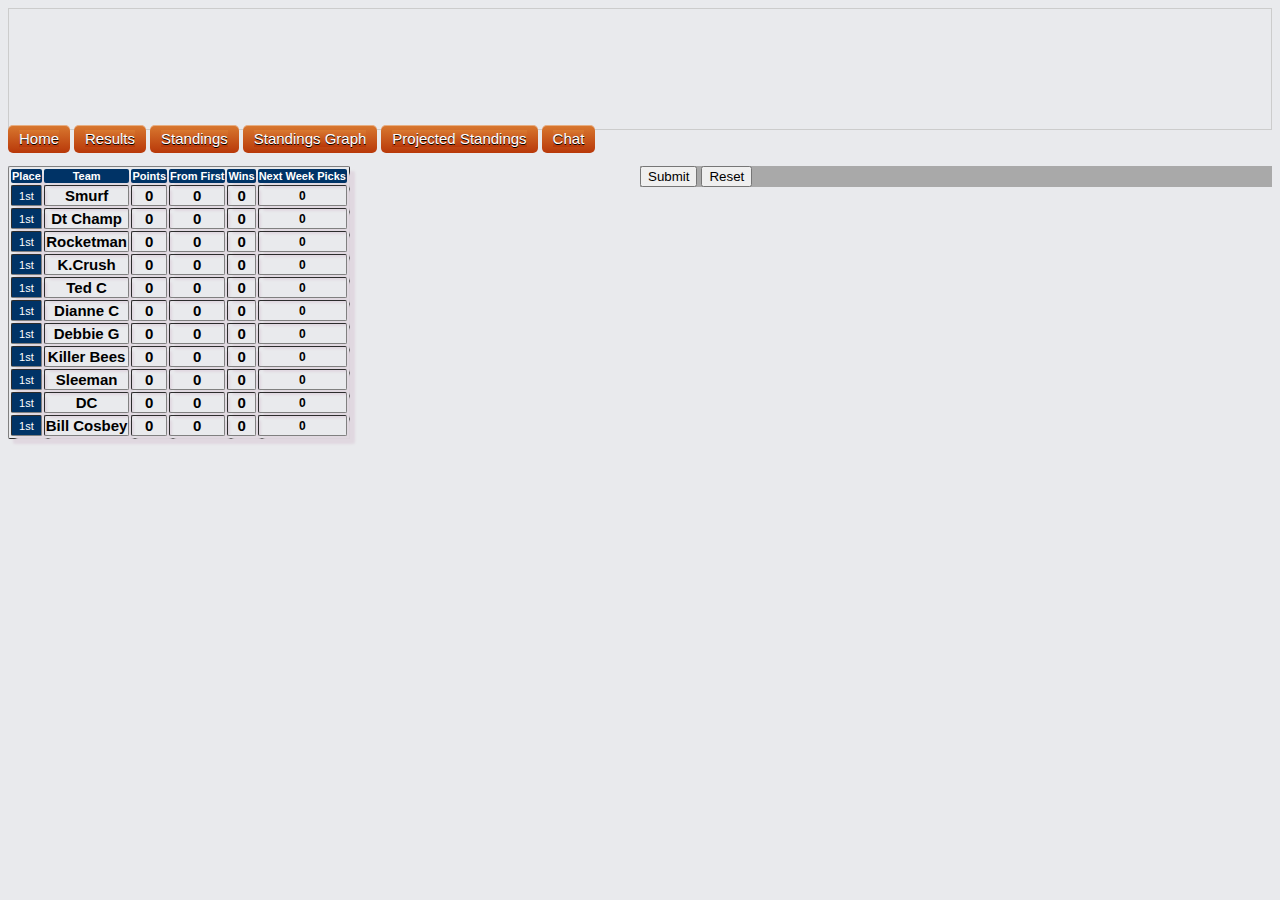
==== proStandings.html @ ed8f66e8 "fantasy Nascar" ====
<!DOCTYPE html>
<html xmlns = "http://www.w3.org/1999/xhtml">

<head>
<link rel="stylesheet" type="text/css" href="Format.css">
<meta charset="utf-8">
<title> Standings 2015</title>
<script src="arr.js" type="text/javascript"></script>
<script src="home.html" type="text/javascript"></script>

</head>
<body>
	<div class = "header"></div>
	<a href="home.html"  class="bf_button"><span>Home</span></a>
	<a href="results.html"  class="bf_button"><span>Results</span></a>
	<a href="standings.html"  class="bf_button"><span>Standings</span></a>
	<a href="standingsGraph.html"  class="bf_button"><span>Standings Graph</span></a>
	<a href="proStandings.html"  class="bf_button"><span>Projected Standings</span></a>
	<a href="chat.html"  class="bf_button"><span>Chat</span></a>
	</br>
   </br>

	<div id="leftSide">
	<script>
		
		
		var i;
		var driverName=getDriverName();
		var scoreArr=[0,0,0,0,0,0,0,0,0,0,0,0,0,0,0];
		var winArr=[0,0,0,0,0,0,0,0,0,0,0,0,0,0,0];
		var placeArr= [0,0,0,0,0,0,0,0,0,0,0,0,0,0,0];
   		var thisStanding=[0,0,0,0,0,0,0,0,0,0,0,0,0,0,0];
		var place=getPlaces();
		var playersName=getPlayersName();
		var numberOfWeeks=getWeekNumber();
		var fullpicks=getPlayersPicks();
		var driverName=getDriverName();
		var weeksNumber= getWeekNumber();

		//find point total
		for (i=0;i<playersName.length;i++){	
			scoreArr[i]=getAllPoints(i);
			winArr[i]=getAllWins(i);
		}


			
		var nameArr =getPlayersName();
		var slot;
		
		document.write('<table border="1">');
		//header
		document.write('<tr>');
  		document.write('<th>' + 'Place' + '</th>');
  		document.write('<th>' + 'Team' + '</th>');
  		document.write('<th>' + 'Points' + '</th>');
  		document.write('<th>' + 'From First'+ '</th>');
  		document.write('<th>' + 'Wins' + '</th>');
  		document.write('<th>' + 'Next Week Picks' + '</th>');
   		
   		document.write('</tr>');
   		var firstPoint = Math.min.apply(Math,scoreArr);
   		
   		for (i=0;i<nameArr.length;i++){
   			slot = scoreArr.indexOf(Math.min.apply(Math,scoreArr));
			document.write('<tr>');
			placeArr[i]=scoreArr[slot];
			var a = placeArr.indexOf(scoreArr[slot]);
			var playersPoints =scoreArr[slot];
			thisStanding[slot]=a+1;
			document.write('<td id="placeCol">' + place[a] + '</td>');
	  		document.write('<td id="row2">' + nameArr[slot] + '</td>');
	  		document.write('<td id="row2">' + scoreArr[slot] + '</td>');
	  		var fromFirst = firstPoint-scoreArr[slot];
	  		document.write('<td id="row2">' + fromFirst + '</td>');
	  		document.write('<td id="row2">' + winArr[slot] + '</td>');
	  		
	  		
	  		document.write('<td id="row3">' + driverName[driverName.indexOf(fullpicks[slot][numberOfWeeks+1])+1]+ '</td>');
	  		

	  		document.write('</tr>');
	  		scoreArr[slot] = 1000000;

  		}
   		document.write('</table>');
   		if (showStandings==1){
   			document.write(thisStanding);
   		}

	</script>
	</div>

	   <div id="rightSide">
	   	<form action="notRealStandings.php" method="get">
   			<script>
   			var usedPeople=[0,0,0,0,0,0,0,0,0,0,0,0,0,0,0];
   			var varNames=["a","b","c","d","e","f","g","h","i","j","k","l","m","n","o"];
   			var varSecondNames=["aa","bb","cc","dd","ee","ff","gg","hh","ii","jj","kk","ll","mm","nn","oo"];
   			var arrSlot=0;
   			var driverNameForAddScore=["0","0","0","0","0","0","0","0","0","0","0","0","0","0","0"];
   			for(var x = 0; x< varNames.length; x++){
   				var carNumber=fullpicks[x][weeksNumber+1];
   				if(usedPeople.indexOf(carNumber)==-1){
   					usedPeople[arrSlot]=carNumber;
   					driverNameForAddScore[arrSlot]=driverName[driverName.indexOf(fullpicks[x][weeksNumber+1])+1];
   					arrSlot ++;
   				}	
			}
			for(x= 0; x<arrSlot; x++){
				var temp = driverNameForAddScore[x];
				//this is to send the number of the driver to the other page
				document.write('<input type="hidden" name="'+ varSecondNames[x] +'" value='+usedPeople[x] +'> ');
				//this is to send the point that the driver had earned 
				document.write(temp + ' : <input type="text" length="2" name='+ varNames[x] +'> '+ '</br>' );
			}
			//to tell the other page how many variables to expect
				document.write('<input type="hidden" length="2" name="numberOfDrivers" value='+arrSlot +'> ');

			</script>
			
			<input type="submit" value="Submit" />
			<form action="proStandings.html" method="get">
          		<button id="reset" type="reset"> Reset </button>
         	</form> 
		</form>
	
		
		
	
  	
	</div>


</body>
</html>
---- Format.css ----
body{
	background-color: #e9eaed;
}

.header {
    height:75px;
    background: url(Header.jpg) center 50% no-repeat;
    background-size:100%;
    border:1px solid #CCC;
    height: 120px;
}


.bf_button {  
  border: 0px solid #000000;
   background: #b83809;
   background: -webkit-gradient(linear, left top, left bottom, from(#d97930), to(#b83809));
   background: -webkit-linear-gradient(top, #d97930, #b83809);
   background: -moz-linear-gradient(top, #d97930, #b83809);
   background: -ms-linear-gradient(top, #d97930, #b83809);
   background: -o-linear-gradient(top, #d97930, #b83809);
   background-image: -ms-linear-gradient(top, #d97930 0%, #b83809 100%);
   padding: 5.5px 11px;
   -webkit-border-radius: 5px;
   -moz-border-radius: 5px;
   border-radius: 5px;
   -webkit-box-shadow: rgba(255,255,255,0.4) 0 0px 0, inset rgba(255,255,255,0.4) 0 1px 0;
   -moz-box-shadow: rgba(255,255,255,0.4) 0 0px 0, inset rgba(255,255,255,0.4) 0 1px 0;
   box-shadow: rgba(255,255,255,0.4) 0 0px 0, inset rgba(255,255,255,0.4) 0 1px 0;
   text-shadow: #000000 0 1px 0;
   color: #ffffff;
   font-size: 15px;
   font-family: helvetica, serif;
   text-decoration: none;
   vertical-align: left;
 } 

.bf_button:hover {  
    border: 0px solid #000000;
   text-shadow: #000000 0 1px 0;
   background: #d45b2f;
   background: -webkit-gradient(linear, left top, left bottom, from(#e67c35), to(#d45b2f));
   background: -webkit-linear-gradient(top, #e67c35, #d45b2f);
   background: -moz-linear-gradient(top, #e67c35, #d45b2f);
   background: -ms-linear-gradient(top, #e67c35, #d45b2f);
   background: -o-linear-gradient(top, #e67c35, #d45b2f);
   background-image: -ms-linear-gradient(top, #e67c35 0%, #d45b2f 100%);
   color: #fff;
} 

.bf_button span{  
    text-shadow: #000000 0 1px 0;
   border: 0px solid #000000;
   background: #b83709;
   background: -webkit-gradient(linear, left top, left bottom, from(#d97930), to(#d45b2f));
   background: -webkit-linear-gradient(top, #d97930, #b83709);
   background: -moz-linear-gradient(top, #d97930, #b83709);
   background: -ms-linear-gradient(top, #d97930, #b83709);
   background: -o-linear-gradient(top, #d97930, #b83709);
   background-image: -ms-linear-gradient(top, #d97930 0%, #b83709 100%);
   color: #fff;
 }

.main{
 	 margin: 0;
 	 display: inline; 
}
#rightSide{
  text-align: left;
  display: block;
  float: right;
  background-color: darkgray;
  width: 50%;
}
#rightSideNoColor{
  text-align: left;
  display: block;
  float: right;
  width: 60%;
}
#leftSide{
  float: left;
  width: 47%;
}

h2{
  color: white;
  font-size: 62px;
  text-shadow: black 0.1em 0.1em 0.2em
}

table, td, th{
text-align: center;
font-size: 11px;
font-family: arial;
box-shadow: 5px 5px 2.5px #E0D8E0;
 border-radius: 2px
}
th{
background-color:#003366;
color:white;
font-family: arial;
border:1px none;

}

td#row1{
  text-align: center;
  background-color: #003366;
  color:white;
  font-family: arial;
  font-style: arial;
  font-weight: bold;
}
td#placeCol{
  text-align: center;
  background-color: #003366;
  color:white;
  font-family: arial;
  font-style: arial;
}
td#placeCol2{
  font-size: 14px;
}
td#row2{ 
  text-align: center;
  font-weight: bold;
  font-size: 15px;
 }
 td#row3{ 
  text-align: center;
  font-weight: bold;
  font-size: 12px;
 }
td#improve{ 
  text-align: center;
  font-weight: bold;
  font-size: 15px;
  background-color:darkgreen;
 }
 td#deprove{ 
  text-align: center;
  font-weight: bold;
  font-size: 15px;
  background-color: #BB2121;
 }

 td#raceCol{ 
  text-align: center;
  font-weight: bold;
  color:white;
  border: none;
  font-family: arial;
  background-color: #003366;
 }

 td#pushRight{
  text-align: right;
 }
 td#finalRow{
  text-align: center;
  background-color: darkgray;
  font-weight: bold;
 }
  td#adriver{
  text-align: center;
  background-color: #404040 ;
  font-style: italic;
 }

 td#weekCol{
  text-align: right;
  font-weight: bold;
 }
 td#pic{
  text-align: center;
  font-style: italic;
  font-weight: bold;
  font-size: 12px;
  color: darkred;
 }
 td#win{
 	background-image: url("winner.jpg");
    background-size:200%;
   
    font-weight: bolder;
    font:Arial;
 }
 td#winc{
  background-color:darkgreen;
  color:white;
  text-align: center;
 }
 td#totalPoints{
  font-size: 14px;
  font-weight: bold;
 }
 td#backup{
  background-color: #383838 ;
  color:white;
  text-align: center;
 }


#triLeft{
  position: fixed;
  left: 0%;
  right:336px;
}
#triMiddle{
  position: fixed;
  left: 343px;
  right: 50%;
  top: 230px;
  font-size: 15px;
  line-height: 150%;
}
#triRight{
  position: fixed;
  left: 470px;
}
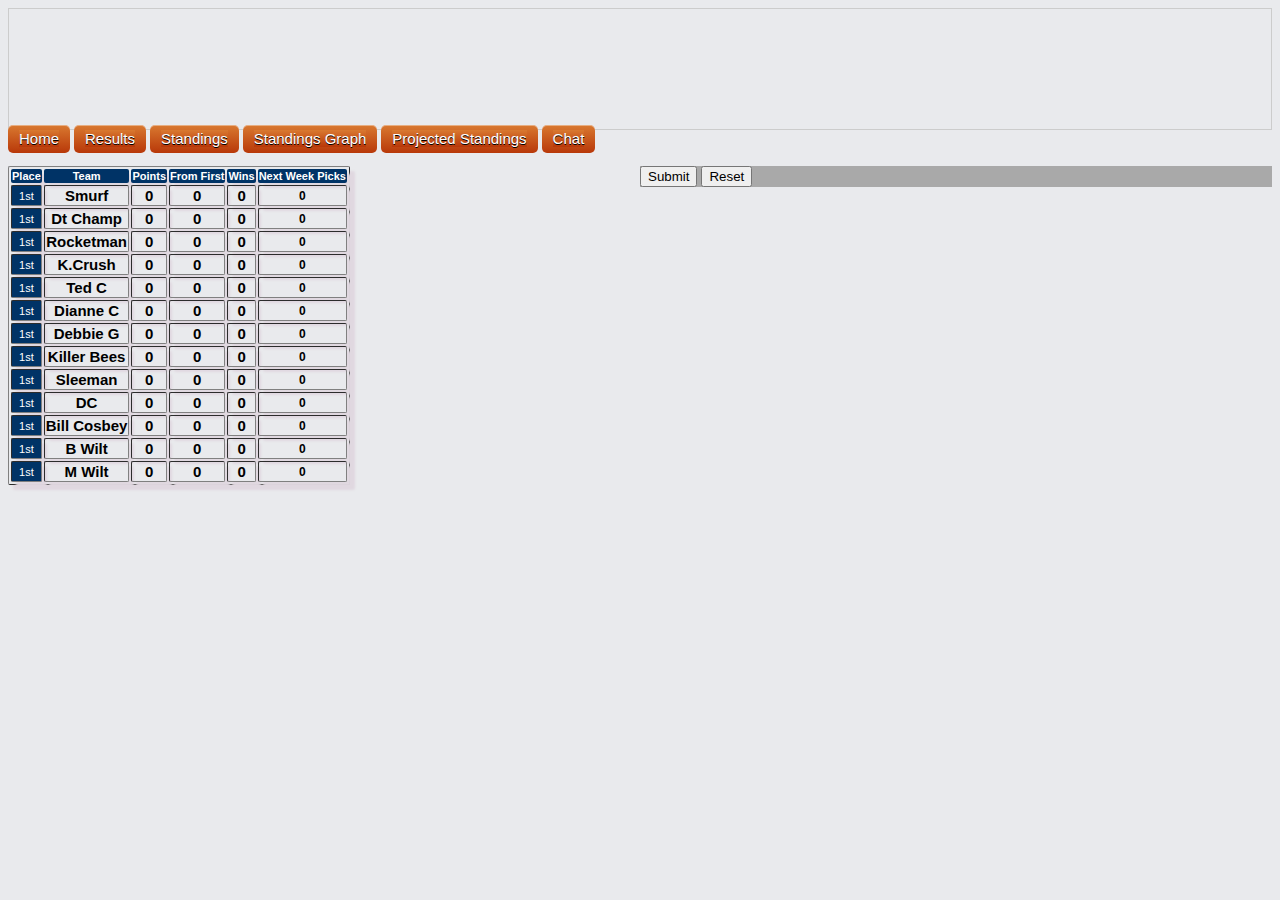
==== commit 0e681333: "m" ====
--- a/proStandings.html
+++ b/proStandings.html
@@ -26,10 +26,10 @@
 		
 		var i;
 		var driverName=getDriverName();
-		var scoreArr=[0,0,0,0,0,0,0,0,0,0,0,0,0,0,0];
-		var winArr=[0,0,0,0,0,0,0,0,0,0,0,0,0,0,0];
-		var placeArr= [0,0,0,0,0,0,0,0,0,0,0,0,0,0,0];
-   		var thisStanding=[0,0,0,0,0,0,0,0,0,0,0,0,0,0,0];
+		var scoreArr=[0,0,0,0,0,0,0,0,0,0,0,0,0];
+		var winArr=[0,0,0,0,0,0,0,0,0,0,0,0,0];
+		var placeArr= [0,0,0,0,0,0,0,0,0,0,0,0,0];
+   		var thisStanding=[0,0,0,0,0,0,0,0,0,0,0,0,0];
 		var place=getPlaces();
 		var playersName=getPlayersName();
 		var numberOfWeeks=getWeekNumber();
